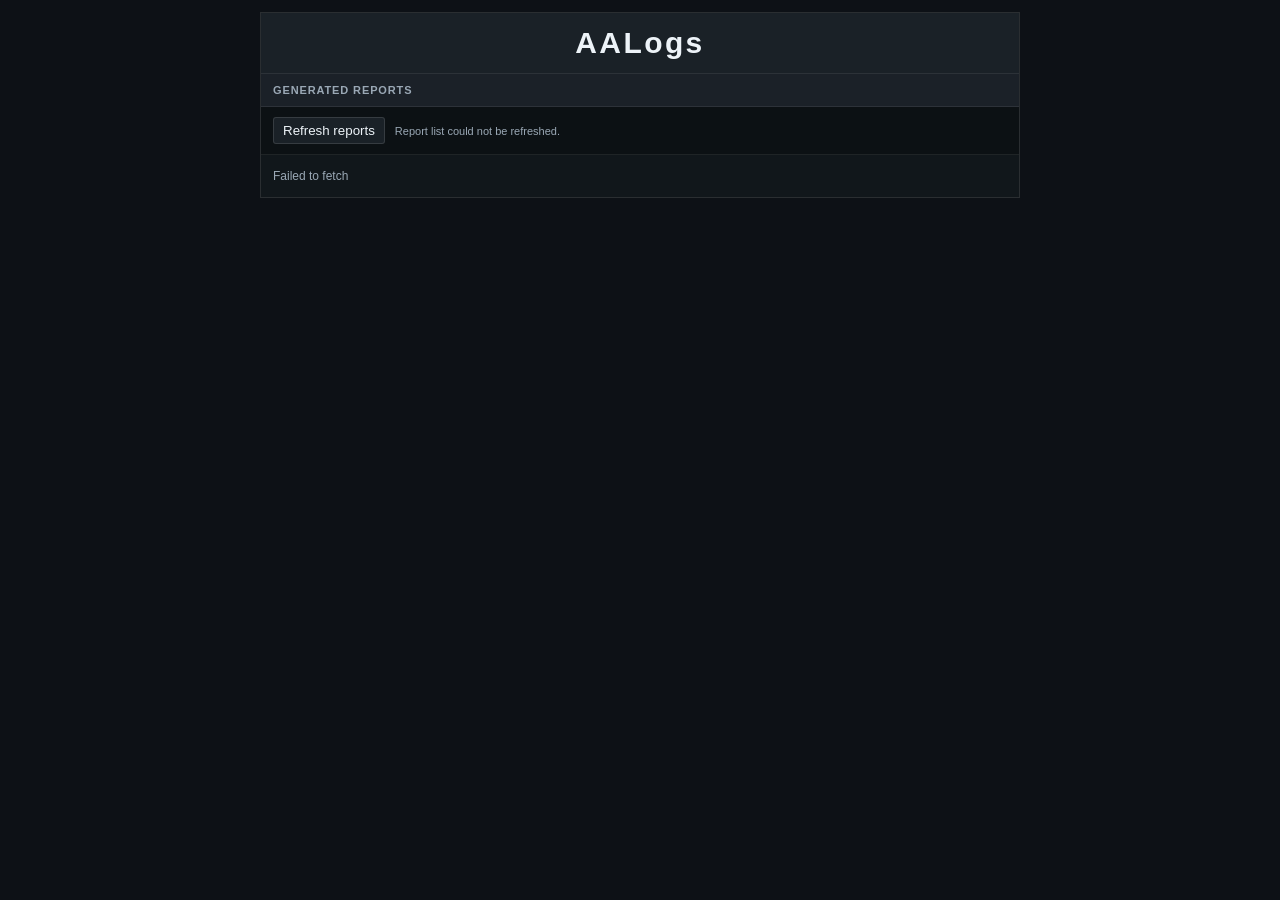
==== index.html @ 22709d93 "Add report report-2026-10-13_04-47-41-190 and update index" ====
<!DOCTYPE html>
<html lang="en">
<head>
    <meta charset="UTF-8">
    <meta name="viewport" content="width=device-width, initial-scale=1">
    <title>AALogs - Generated Reports</title>
    <link rel="stylesheet" href="assets/index.css">
</head>
<body>
    <main class="container">
        <header class="index-header"><h1>AALogs</h1></header>
        <h2 class="report-heading">Generated reports</h2>
        <div class="report-controls">
            <button id="refresh-reports" type="button">Refresh reports</button>
            <span id="report-status" role="status" aria-live="polite">5 reports found.</span>
        </div>
        <section id="report-results" aria-live="polite">
            <ul class="report-list">
                <li class="report-entry">
                    <a class="report-link" href="reports/report-2026-10-13_03-17-12-819/index.html">
                        <span class="report-main">some dumb pvp vs west - October 12 21:38</span>
                        <span class="report-byline">
                            <span class="report-uploaded">October 13 3:17</span>
                            <span class="report-uploader">by Beefstew</span>
                        </span>
                    </a>
                </li>
                <li class="report-entry">
                    <a class="report-link" href="reports/report-2026-10-13_03-30-59-247/index.html">
                        <span class="report-main">some dumb pvp vs west - October 12 21:38</span>
                        <span class="report-byline">
                            <span class="report-uploaded">October 13 3:30</span>
                            <span class="report-uploader">by Beefstew</span>
                        </span>
                    </a>
                </li>
                <li class="report-entry">
                    <a class="report-link" href="reports/report-2026-10-13_04-16-14-344/index.html">
                        <span class="report-main">some dumb pvp vs west - October 12 21:38</span>
                        <span class="report-byline">
                            <span class="report-uploaded">October 13 4:16</span>
                            <span class="report-uploader">by Beefstew</span>
                        </span>
                    </a>
                </li>
                <li class="report-entry">
                    <a class="report-link" href="reports/report-2026-10-13_04-26-38-248/index.html">
                        <span class="report-main">some dumb pvp vs west - October 12 21:38</span>
                        <span class="report-byline">
                            <span class="report-uploaded">October 13 4:26</span>
                            <span class="report-uploader">by Beefstew</span>
                        </span>
                    </a>
                </li>
                <li class="report-entry">
                    <a class="report-link" href="reports/report-2026-10-13_04-47-41-190/index.html">
                        <span class="report-main">some dumb pvp vs west - October 12 21:38</span>
                        <span class="report-byline">
                            <span class="report-uploaded">October 13 4:47</span>
                            <span class="report-uploader">by Beefstew</span>
                        </span>
                    </a>
                </li>
            </ul>
        </section>
    </main>
    <script src="assets/pages-index.js"
        data-reports-path="reports"
        data-owner="Tomoter"
        data-repository="aalogs"
        data-ref="main"></script>
</body>
</html>
---- assets/index.css ----
:root {
    --bg: #0d1116;
    --line: rgba(255, 255, 255, .08);
    --line-strong: rgba(255, 255, 255, .12);
    --text: #edf3f8;
    --muted: #9aa8b5;
}

* {
    box-sizing: border-box;
}

body {
    margin: 0;
    padding: 12px 0;
    background: var(--bg);
    color: var(--text);
    font-family: "Segoe UI", Tahoma, Geneva, Verdana, sans-serif;
}

.container {
    max-width: 760px;
    margin: 0 auto;
    border: 1px solid var(--line-strong);
    background: rgba(12, 17, 21, .95);
}

.index-header {
    padding: 13px 12px;
    border-bottom: 1px solid var(--line);
    background: #1a2127;
    text-align: center;
}

.index-header h1 {
    margin: 0;
    color: var(--text);
    font-size: 30px;
    font-weight: 800;
    letter-spacing: .08em;
}

.report-heading {
    margin: 0;
    padding: 10px 12px;
    border-bottom: 1px solid var(--line);
    background: #1b2128;
    color: var(--muted);
    font-size: 11px;
    font-weight: 700;
    letter-spacing: .08em;
    text-transform: uppercase;
}

.report-list {
    margin: 0;
    padding: 0;
    list-style: none;
}

.report-controls {
    display: flex;
    align-items: center;
    gap: 10px;
    padding: 10px 12px;
    border-bottom: 1px solid var(--line);
    color: var(--muted);
    font-size: 11px;
}

.report-controls button {
    border: 1px solid var(--line-strong);
    border-radius: 3px;
    padding: 5px 9px;
    background: #1a2127;
    color: var(--text);
    cursor: pointer;
}

.report-controls button:hover:not(:disabled) {
    border-color: #67d9ff;
}

.report-controls button:disabled {
    cursor: wait;
    opacity: .65;
}

.report-entry {
    padding: 12px;
    border-bottom: 1px solid var(--line);
    background: #11171b;
}

.report-entry:nth-child(even) {
    background: #12191e;
}

.report-entry:hover {
    background: rgba(255, 255, 255, .035);
}

.report-link {
    display: block;
    color: var(--text);
    text-decoration: none;
}

.report-main {
    display: block;
    font-size: 14px;
    font-weight: 700;
}

.report-byline {
    display: flex;
    align-items: baseline;
    gap: 8px;
    margin-top: 4px;
}

.report-uploaded {
    color: #7f8c98;
    font-size: 11px;
    font-weight: 500;
    font-variant-numeric: tabular-nums;
}

.report-uploader {
    color: var(--muted);
    font-size: 11px;
    font-weight: 500;
}

.report-entry:hover .report-main {
    color: #67d9ff;
}

.empty {
    margin: 0;
    padding: 14px 12px;
    background: #11171b;
    color: var(--muted);
    font-size: 12px;
}
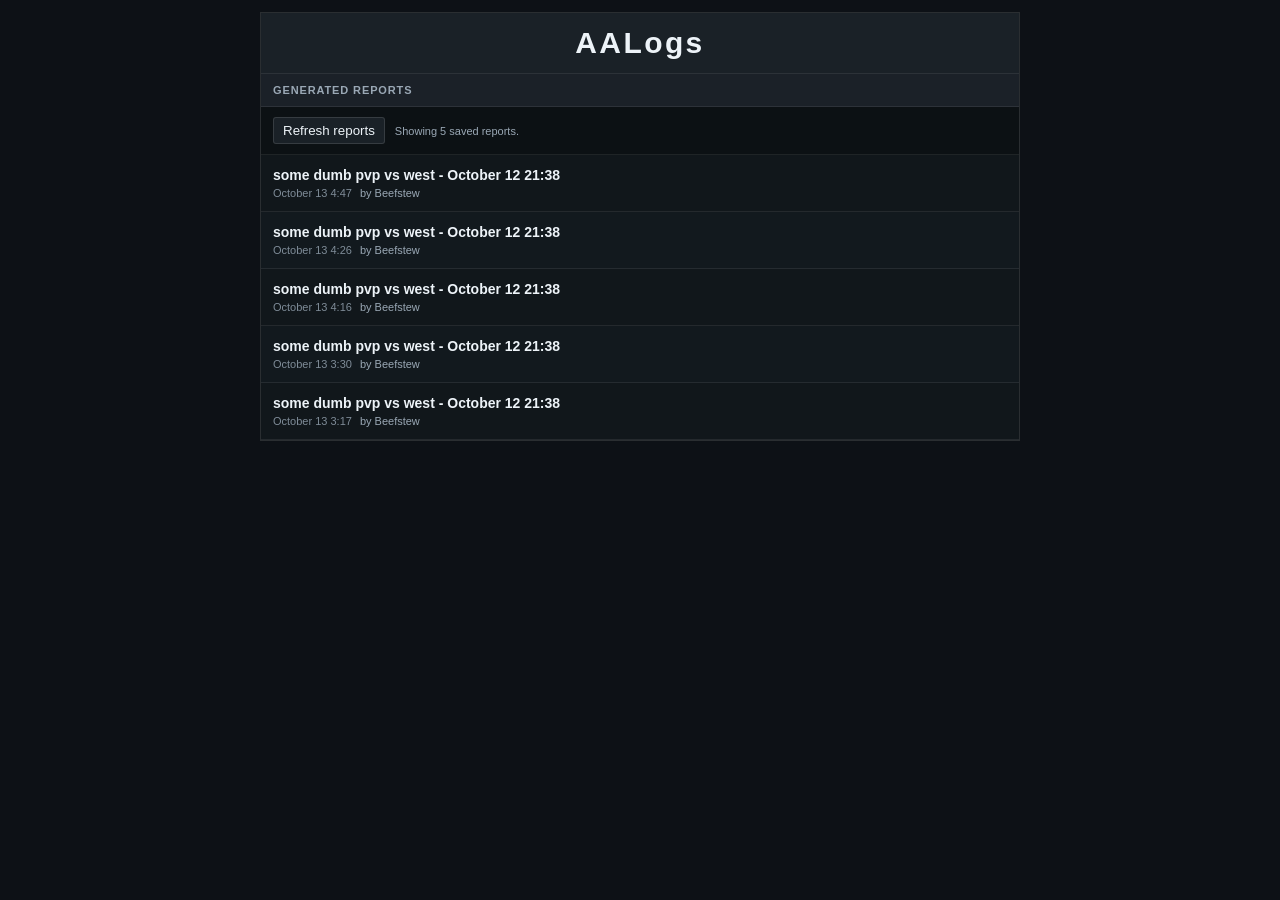
==== commit 5d04c9c2: "Order reports by date with newest first and update pages-index.js Co-authored-by: Copilot <223556219" ====
--- a/index.html
+++ b/index.html
@@ -17,10 +17,28 @@
         <section id="report-results" aria-live="polite">
             <ul class="report-list">
                 <li class="report-entry">
-                    <a class="report-link" href="reports/report-2026-10-13_03-17-12-819/index.html">
+                    <a class="report-link" href="reports/report-2026-10-13_04-47-41-190/index.html">
                         <span class="report-main">some dumb pvp vs west - October 12 21:38</span>
                         <span class="report-byline">
-                            <span class="report-uploaded">October 13 3:17</span>
+                            <span class="report-uploaded">October 13 4:47</span>
+                            <span class="report-uploader">by Beefstew</span>
+                        </span>
+                    </a>
+                </li>
+                <li class="report-entry">
+                    <a class="report-link" href="reports/report-2026-10-13_04-26-38-248/index.html">
+                        <span class="report-main">some dumb pvp vs west - October 12 21:38</span>
+                        <span class="report-byline">
+                            <span class="report-uploaded">October 13 4:26</span>
+                            <span class="report-uploader">by Beefstew</span>
+                        </span>
+                    </a>
+                </li>
+                <li class="report-entry">
+                    <a class="report-link" href="reports/report-2026-10-13_04-16-14-344/index.html">
+                        <span class="report-main">some dumb pvp vs west - October 12 21:38</span>
+                        <span class="report-byline">
+                            <span class="report-uploaded">October 13 4:16</span>
                             <span class="report-uploader">by Beefstew</span>
                         </span>
                     </a>
@@ -35,28 +53,10 @@
                     </a>
                 </li>
                 <li class="report-entry">
-                    <a class="report-link" href="reports/report-2026-10-13_04-16-14-344/index.html">
+                    <a class="report-link" href="reports/report-2026-10-13_03-17-12-819/index.html">
                         <span class="report-main">some dumb pvp vs west - October 12 21:38</span>
                         <span class="report-byline">
-                            <span class="report-uploaded">October 13 4:16</span>
-                            <span class="report-uploader">by Beefstew</span>
-                        </span>
-                    </a>
-                </li>
-                <li class="report-entry">
-                    <a class="report-link" href="reports/report-2026-10-13_04-26-38-248/index.html">
-                        <span class="report-main">some dumb pvp vs west - October 12 21:38</span>
-                        <span class="report-byline">
-                            <span class="report-uploaded">October 13 4:26</span>
-                            <span class="report-uploader">by Beefstew</span>
-                        </span>
-                    </a>
-                </li>
-                <li class="report-entry">
-                    <a class="report-link" href="reports/report-2026-10-13_04-47-41-190/index.html">
-                        <span class="report-main">some dumb pvp vs west - October 12 21:38</span>
-                        <span class="report-byline">
-                            <span class="report-uploaded">October 13 4:47</span>
+                            <span class="report-uploaded">October 13 3:17</span>
                             <span class="report-uploader">by Beefstew</span>
                         </span>
                     </a>
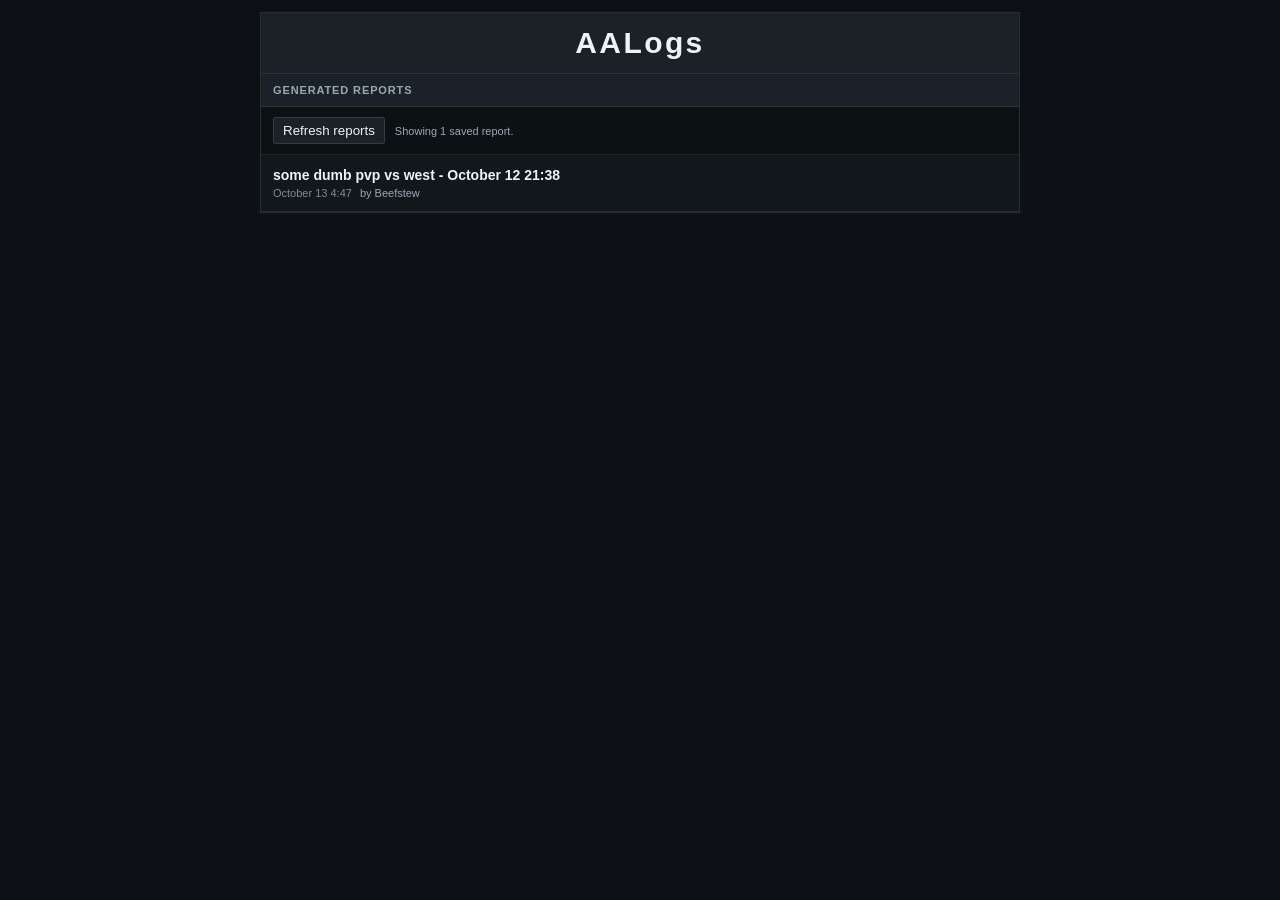
==== commit 01d85cc2: "Align report index with retained archive Co-authored-by: Tomoter <162561532+Tomoter@users.noreply.gi" ====
--- a/index.html
+++ b/index.html
@@ -12,7 +12,7 @@
         <h2 class="report-heading">Generated reports</h2>
         <div class="report-controls">
             <button id="refresh-reports" type="button">Refresh reports</button>
-            <span id="report-status" role="status" aria-live="polite">5 reports found.</span>
+            <span id="report-status" role="status" aria-live="polite">1 report found.</span>
         </div>
         <section id="report-results" aria-live="polite">
             <ul class="report-list">
@@ -25,46 +25,10 @@
                         </span>
                     </a>
                 </li>
-                <li class="report-entry">
-                    <a class="report-link" href="reports/report-2026-10-13_04-26-38-248/index.html">
-                        <span class="report-main">some dumb pvp vs west - October 12 21:38</span>
-                        <span class="report-byline">
-                            <span class="report-uploaded">October 13 4:26</span>
-                            <span class="report-uploader">by Beefstew</span>
-                        </span>
-                    </a>
-                </li>
-                <li class="report-entry">
-                    <a class="report-link" href="reports/report-2026-10-13_04-16-14-344/index.html">
-                        <span class="report-main">some dumb pvp vs west - October 12 21:38</span>
-                        <span class="report-byline">
-                            <span class="report-uploaded">October 13 4:16</span>
-                            <span class="report-uploader">by Beefstew</span>
-                        </span>
-                    </a>
-                </li>
-                <li class="report-entry">
-                    <a class="report-link" href="reports/report-2026-10-13_03-30-59-247/index.html">
-                        <span class="report-main">some dumb pvp vs west - October 12 21:38</span>
-                        <span class="report-byline">
-                            <span class="report-uploaded">October 13 3:30</span>
-                            <span class="report-uploader">by Beefstew</span>
-                        </span>
-                    </a>
-                </li>
-                <li class="report-entry">
-                    <a class="report-link" href="reports/report-2026-10-13_03-17-12-819/index.html">
-                        <span class="report-main">some dumb pvp vs west - October 12 21:38</span>
-                        <span class="report-byline">
-                            <span class="report-uploaded">October 13 3:17</span>
-                            <span class="report-uploader">by Beefstew</span>
-                        </span>
-                    </a>
-                </li>
             </ul>
         </section>
     </main>
-    <script src="assets/pages-index.js"
+    <script src="assets/pages-index.js?v=2"
         data-reports-path="reports"
         data-owner="Tomoter"
         data-repository="aalogs"
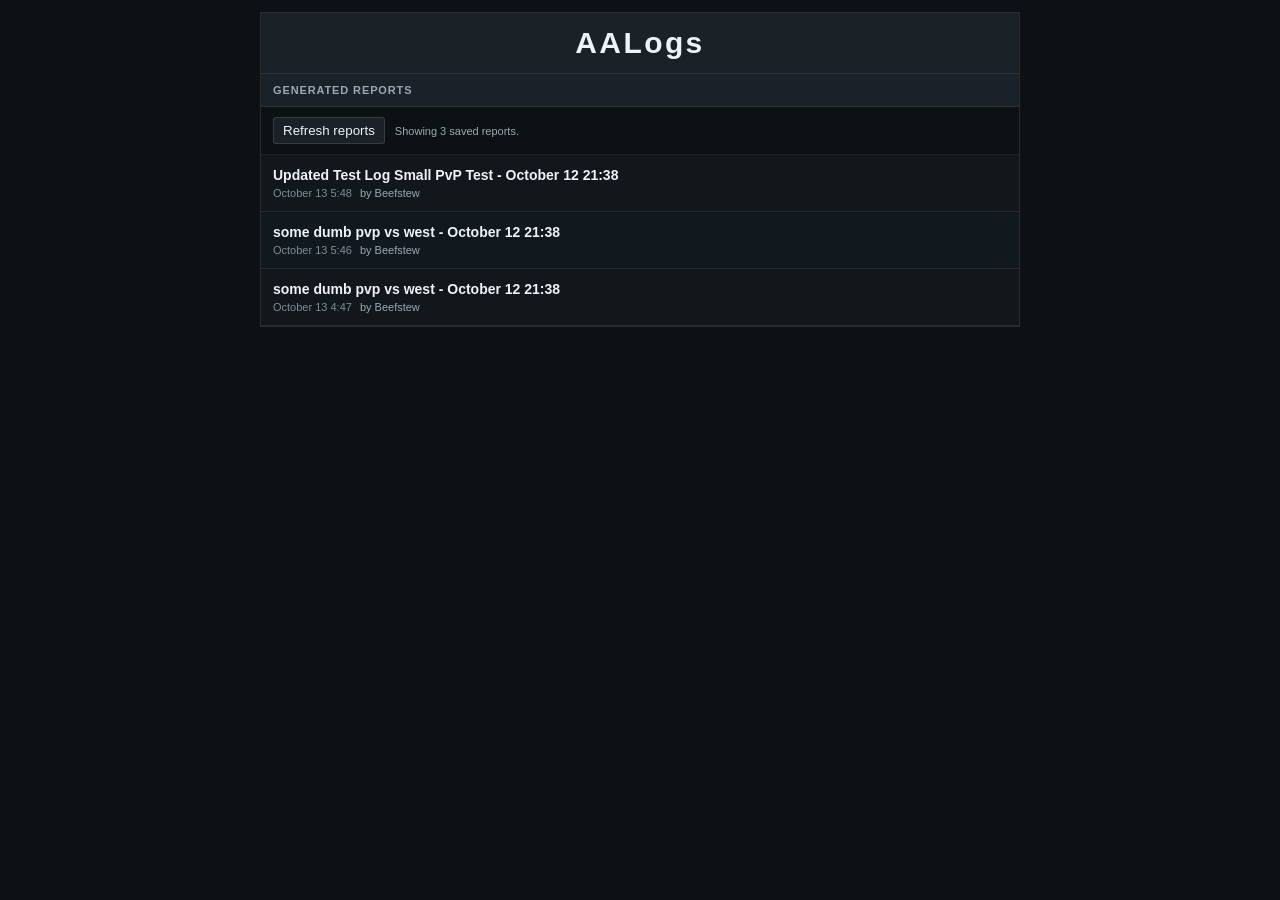
==== commit 0ed1f0ba: "Add report report-2026-10-13_05-48-54-513 and update index" ====
--- a/index.html
+++ b/index.html
@@ -12,10 +12,28 @@
         <h2 class="report-heading">Generated reports</h2>
         <div class="report-controls">
             <button id="refresh-reports" type="button">Refresh reports</button>
-            <span id="report-status" role="status" aria-live="polite">1 report found.</span>
+            <span id="report-status" role="status" aria-live="polite">3 reports found.</span>
         </div>
         <section id="report-results" aria-live="polite">
             <ul class="report-list">
+                <li class="report-entry">
+                    <a class="report-link" href="reports/report-2026-10-13_05-48-54-513/index.html">
+                        <span class="report-main">Updated Test Log Small PvP Test - October 12 21:38</span>
+                        <span class="report-byline">
+                            <span class="report-uploaded">October 13 5:48</span>
+                            <span class="report-uploader">by Beefstew</span>
+                        </span>
+                    </a>
+                </li>
+                <li class="report-entry">
+                    <a class="report-link" href="reports/report-2026-10-13_05-46-25-399/index.html">
+                        <span class="report-main">some dumb pvp vs west - October 12 21:38</span>
+                        <span class="report-byline">
+                            <span class="report-uploaded">October 13 5:46</span>
+                            <span class="report-uploader">by Beefstew</span>
+                        </span>
+                    </a>
+                </li>
                 <li class="report-entry">
                     <a class="report-link" href="reports/report-2026-10-13_04-47-41-190/index.html">
                         <span class="report-main">some dumb pvp vs west - October 12 21:38</span>
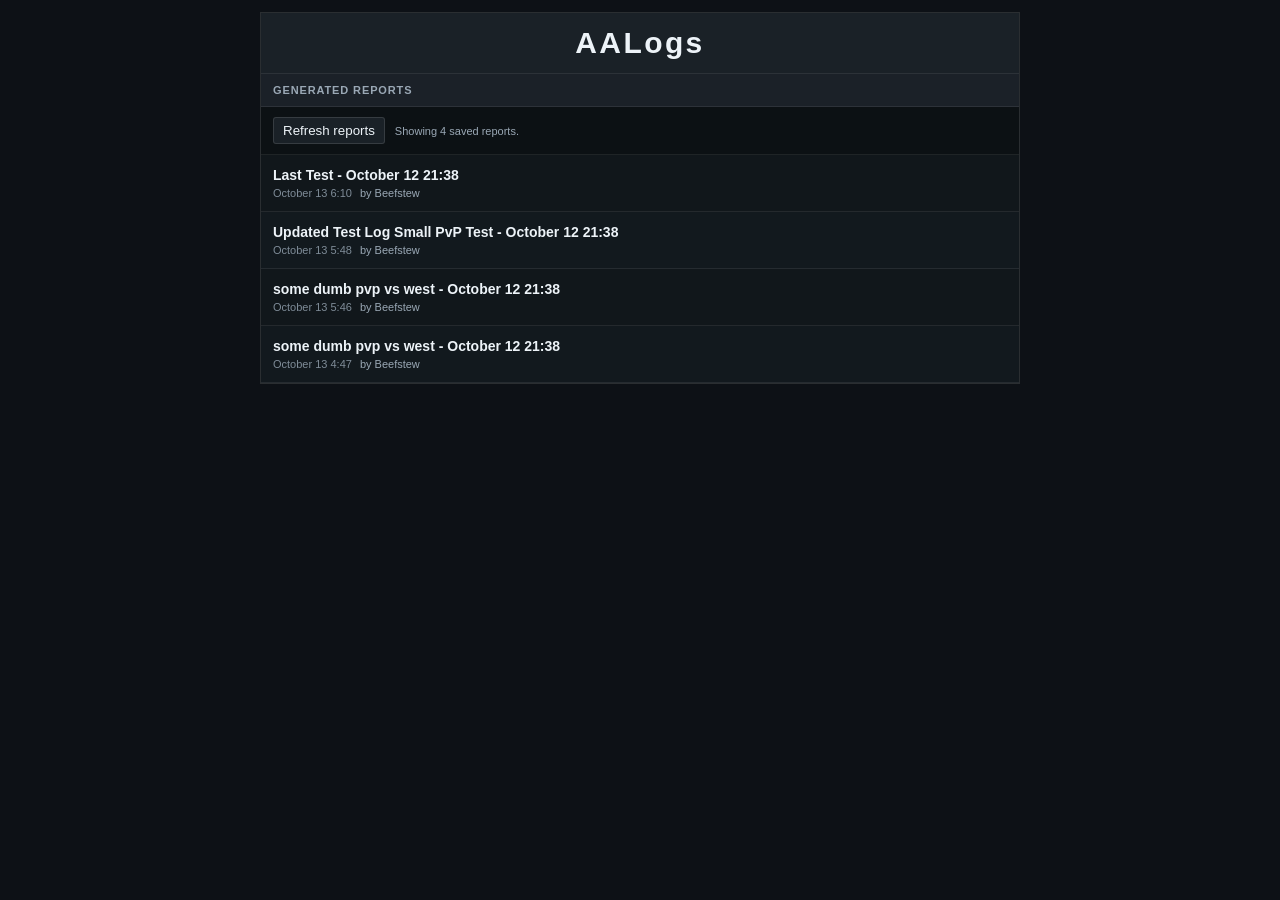
==== commit dd445bb8: "Add report report-2026-10-13_06-10-21-886 and update index" ====
--- a/index.html
+++ b/index.html
@@ -12,10 +12,19 @@
         <h2 class="report-heading">Generated reports</h2>
         <div class="report-controls">
             <button id="refresh-reports" type="button">Refresh reports</button>
-            <span id="report-status" role="status" aria-live="polite">3 reports found.</span>
+            <span id="report-status" role="status" aria-live="polite">4 reports found.</span>
         </div>
         <section id="report-results" aria-live="polite">
             <ul class="report-list">
+                <li class="report-entry">
+                    <a class="report-link" href="reports/report-2026-10-13_06-10-21-886/index.html">
+                        <span class="report-main">Last Test - October 12 21:38</span>
+                        <span class="report-byline">
+                            <span class="report-uploaded">October 13 6:10</span>
+                            <span class="report-uploader">by Beefstew</span>
+                        </span>
+                    </a>
+                </li>
                 <li class="report-entry">
                     <a class="report-link" href="reports/report-2026-10-13_05-48-54-513/index.html">
                         <span class="report-main">Updated Test Log Small PvP Test - October 12 21:38</span>
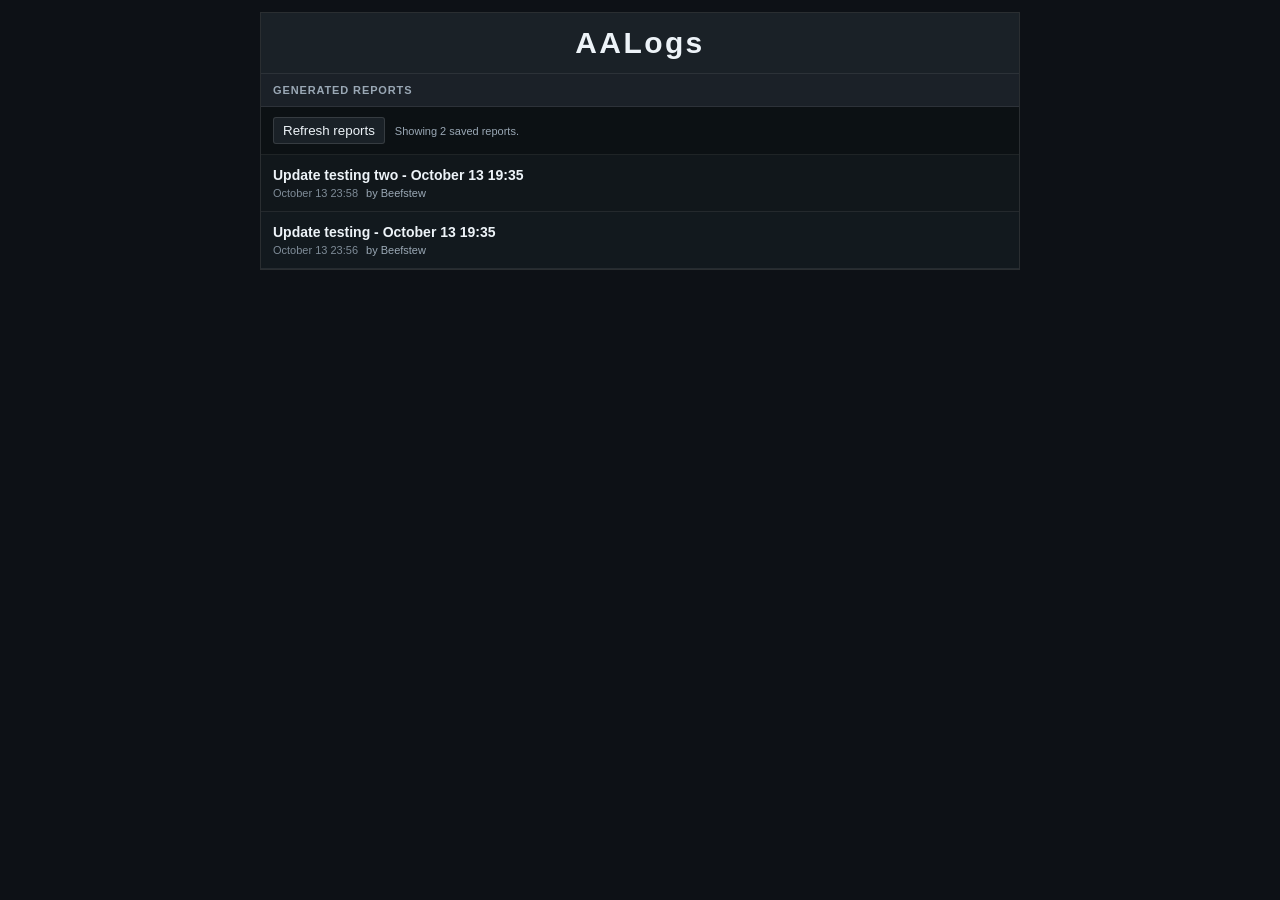
==== commit 91367d2e: "Add report report-2026-10-13_23-58-06-584 and update index" ====
--- a/index.html
+++ b/index.html
@@ -12,42 +12,24 @@
         <h2 class="report-heading">Generated reports</h2>
         <div class="report-controls">
             <button id="refresh-reports" type="button">Refresh reports</button>
-            <span id="report-status" role="status" aria-live="polite">4 reports found.</span>
+            <span id="report-status" role="status" aria-live="polite">2 reports found.</span>
         </div>
         <section id="report-results" aria-live="polite">
             <ul class="report-list">
                 <li class="report-entry">
-                    <a class="report-link" href="reports/report-2026-10-13_06-10-21-886/index.html">
-                        <span class="report-main">Last Test - October 12 21:38</span>
+                    <a class="report-link" href="reports/report-2026-10-13_23-58-06-584/index.html">
+                        <span class="report-main">Update testing two - October 13 19:35</span>
                         <span class="report-byline">
-                            <span class="report-uploaded">October 13 6:10</span>
+                            <span class="report-uploaded">October 13 23:58</span>
                             <span class="report-uploader">by Beefstew</span>
                         </span>
                     </a>
                 </li>
                 <li class="report-entry">
-                    <a class="report-link" href="reports/report-2026-10-13_05-48-54-513/index.html">
-                        <span class="report-main">Updated Test Log Small PvP Test - October 12 21:38</span>
+                    <a class="report-link" href="reports/report-2026-10-13_23-56-47-698/index.html">
+                        <span class="report-main">Update testing - October 13 19:35</span>
                         <span class="report-byline">
-                            <span class="report-uploaded">October 13 5:48</span>
-                            <span class="report-uploader">by Beefstew</span>
-                        </span>
-                    </a>
-                </li>
-                <li class="report-entry">
-                    <a class="report-link" href="reports/report-2026-10-13_05-46-25-399/index.html">
-                        <span class="report-main">some dumb pvp vs west - October 12 21:38</span>
-                        <span class="report-byline">
-                            <span class="report-uploaded">October 13 5:46</span>
-                            <span class="report-uploader">by Beefstew</span>
-                        </span>
-                    </a>
-                </li>
-                <li class="report-entry">
-                    <a class="report-link" href="reports/report-2026-10-13_04-47-41-190/index.html">
-                        <span class="report-main">some dumb pvp vs west - October 12 21:38</span>
-                        <span class="report-byline">
-                            <span class="report-uploaded">October 13 4:47</span>
+                            <span class="report-uploaded">October 13 23:56</span>
                             <span class="report-uploader">by Beefstew</span>
                         </span>
                     </a>
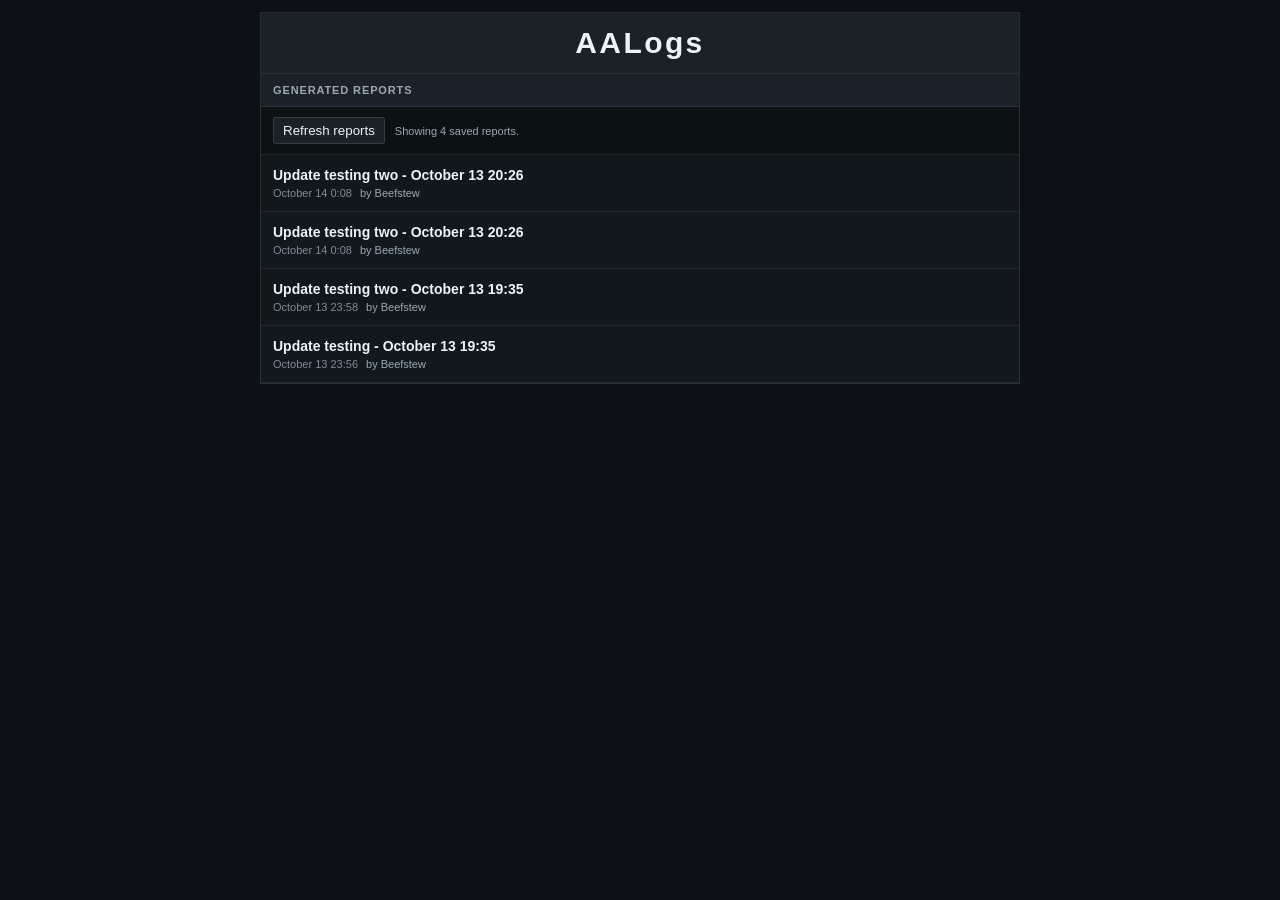
==== commit 0ac4e34b: "Add report report-2026-10-14_00-08-35-667 and update index" ====
--- a/index.html
+++ b/index.html
@@ -12,10 +12,28 @@
         <h2 class="report-heading">Generated reports</h2>
         <div class="report-controls">
             <button id="refresh-reports" type="button">Refresh reports</button>
-            <span id="report-status" role="status" aria-live="polite">2 reports found.</span>
+            <span id="report-status" role="status" aria-live="polite">4 reports found.</span>
         </div>
         <section id="report-results" aria-live="polite">
             <ul class="report-list">
+                <li class="report-entry">
+                    <a class="report-link" href="reports/report-2026-10-14_00-08-35-667/index.html">
+                        <span class="report-main">Update testing two - October 13 20:26</span>
+                        <span class="report-byline">
+                            <span class="report-uploaded">October 14 0:08</span>
+                            <span class="report-uploader">by Beefstew</span>
+                        </span>
+                    </a>
+                </li>
+                <li class="report-entry">
+                    <a class="report-link" href="reports/report-2026-10-14_00-08-21-710/index.html">
+                        <span class="report-main">Update testing two - October 13 20:26</span>
+                        <span class="report-byline">
+                            <span class="report-uploaded">October 14 0:08</span>
+                            <span class="report-uploader">by Beefstew</span>
+                        </span>
+                    </a>
+                </li>
                 <li class="report-entry">
                     <a class="report-link" href="reports/report-2026-10-13_23-58-06-584/index.html">
                         <span class="report-main">Update testing two - October 13 19:35</span>
